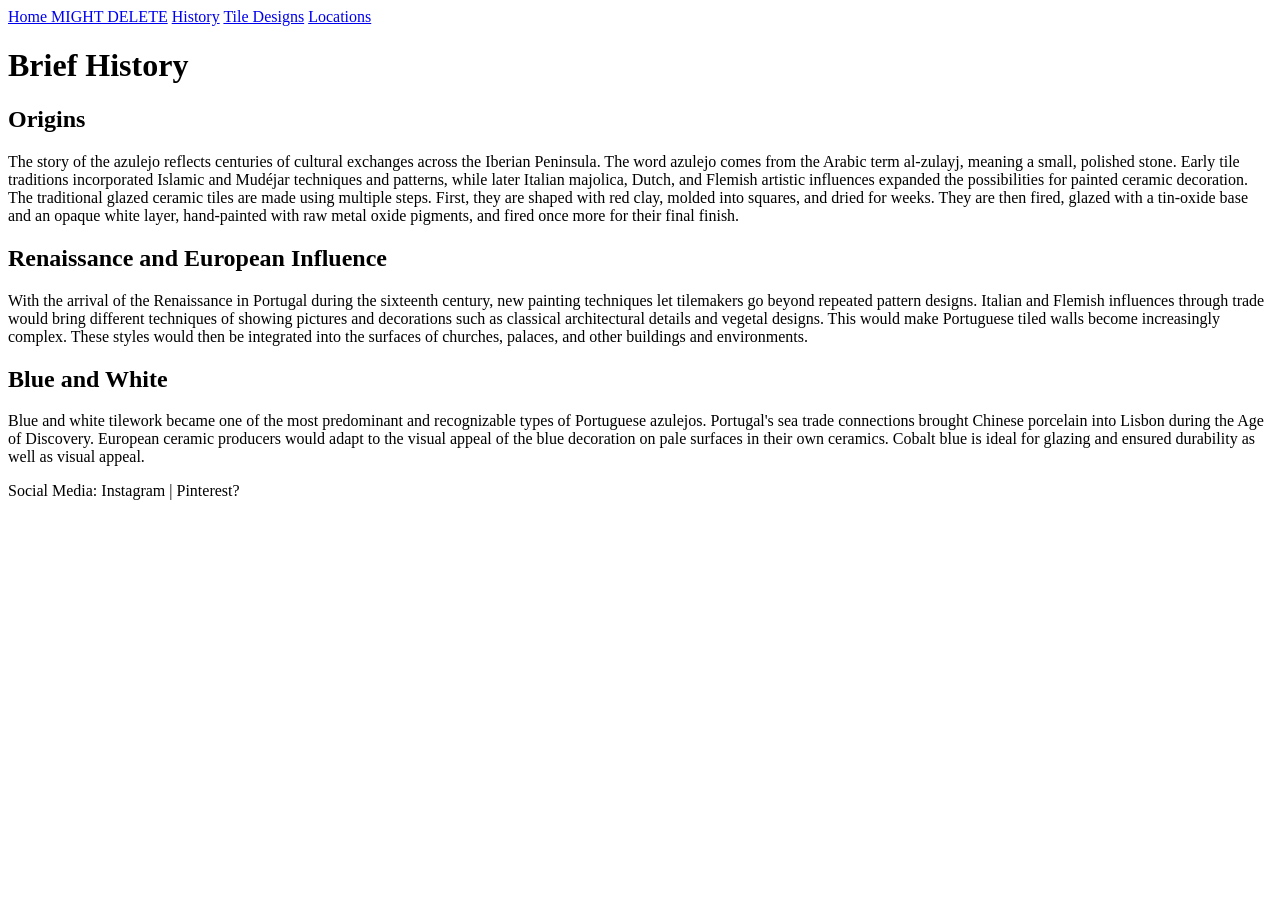
==== history.html @ ba49136b "replaced everything for a set up to work with" ====
<!doctype html>
<html lang="en">
<head>
    <meta charset="utf-8">

    <title>Art of the Azulejo</title> 
    <!-- ask if I should change the description content since i am putting it in the header?/-->
    <meta name="description" content="History of the commonplace book and famous commonplacers.">
    <meta name="author" content="Lee Beatty">
    <link rel="icon" type="image/png" href="favicon.ico">
    <link rel="stylesheet" href="style.css">
</head>
<body>

    <header>
         <nav>
            <a href="index.html">Home MIGHT DELETE</a>
            <a href="history.html">History</a>
            <a href="tile-designs.html">Tile Designs</a>
            <a href="locations-places.html">Locations</a>
        </nav>

        <h1>Brief History</h1>
    </header>

    <main>
        <section>
            <h2>Origins</h2>
                <p>The story of the azulejo reflects centuries of cultural exchanges across the Iberian Peninsula. 
                    The word azulejo comes from the Arabic term al-zulayj, meaning a small, polished stone. 
                    Early tile traditions incorporated Islamic and Mudéjar techniques and patterns, 
                    while later Italian majolica, Dutch, and Flemish artistic influences expanded the possibilities for painted ceramic decoration. 
                    The traditional glazed ceramic tiles are made using multiple steps. 
                    First, they are shaped with red clay, molded into squares, and dried for weeks. They are then fired, glazed with a tin-oxide base and an opaque white layer, 
                    hand-painted with raw metal oxide pigments, and fired once more for their final finish. 
                </p>
        </section>

        <section>
            <h2>Renaissance and European Influence</h2>
                <p>With the arrival of the Renaissance in Portugal during the sixteenth century, new painting techniques let tilemakers go beyond repeated pattern designs. 
                    Italian and Flemish influences through trade would bring different techniques of showing pictures and decorations such as classical architectural details and vegetal designs.
                     This would make Portuguese tiled walls become increasingly complex.
                     These styles would then be integrated into the surfaces of churches, palaces, and other buildings and environments.
                </p>
        </section>

        <section>
            <h2>Blue and White</h2>
                <p>Blue and white tilework became one of the most predominant and recognizable types of Portuguese azulejos. 
                    Portugal's sea trade connections brought Chinese porcelain into Lisbon during the Age of Discovery.
                     European ceramic producers would adapt to the visual appeal of the blue decoration on pale surfaces in their own ceramics. 
                    Cobalt blue is ideal for glazing and ensured durability as well as visual appeal.
                </p>
        </section>
    </main>

 <footer>
    <p>Social Media: Instagram | Pinterest?</p>
</footer>

</body>
</html>
---- style.css ----
/* your styles will go here!! */
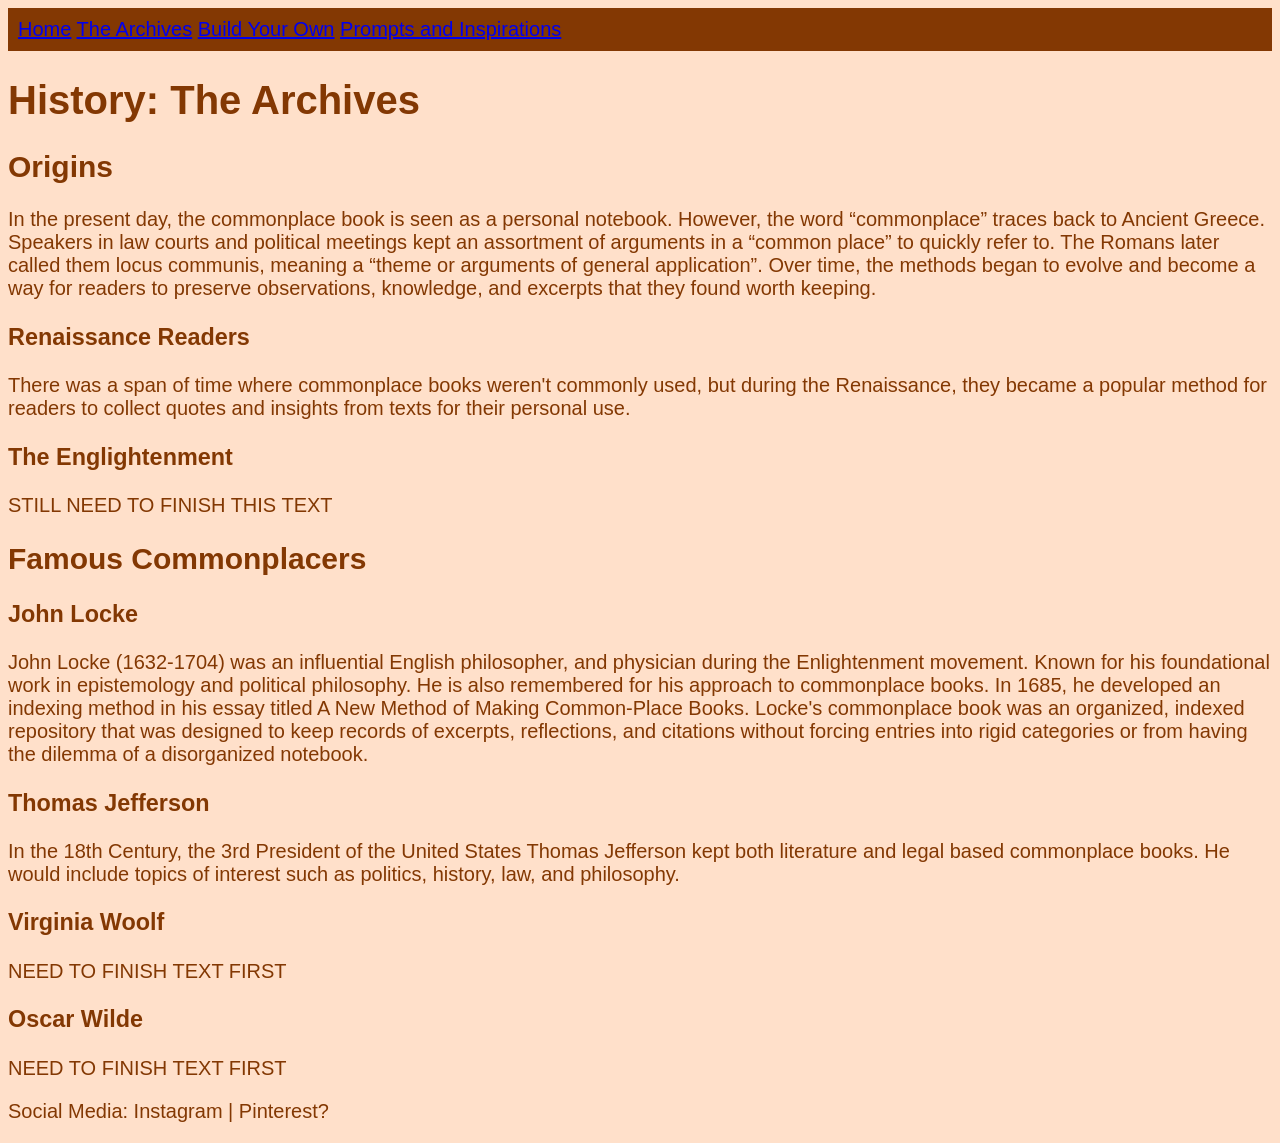
==== commit 9c8c4dde: "changed information" ====
--- a/history.html
+++ b/history.html
@@ -3,7 +3,7 @@
 <head>
     <meta charset="utf-8">
 
-    <title>Art of the Azulejo</title> 
+    <title>History: The Archives - The Pocket Anthology</title> 
     <!-- ask if I should change the description content since i am putting it in the header?/-->
     <meta name="description" content="History of the commonplace book and famous commonplacers.">
     <meta name="author" content="Lee Beatty">
@@ -14,44 +14,63 @@
 
     <header>
          <nav>
-            <a href="index.html">Home MIGHT DELETE</a>
-            <a href="history.html">History</a>
-            <a href="tile-designs.html">Tile Designs</a>
-            <a href="locations-places.html">Locations</a>
+            <a href="index.html">Home</a>
+            <a href="history.html">The Archives</a>
+            <a href="build-your-own.html">Build Your Own</a>
+            <a href="prompts.html">Prompts and Inspirations</a>
         </nav>
 
-        <h1>Brief History</h1>
+        <h1>History: The Archives</h1>
     </header>
 
     <main>
         <section>
             <h2>Origins</h2>
-                <p>The story of the azulejo reflects centuries of cultural exchanges across the Iberian Peninsula. 
-                    The word azulejo comes from the Arabic term al-zulayj, meaning a small, polished stone. 
-                    Early tile traditions incorporated Islamic and Mudéjar techniques and patterns, 
-                    while later Italian majolica, Dutch, and Flemish artistic influences expanded the possibilities for painted ceramic decoration. 
-                    The traditional glazed ceramic tiles are made using multiple steps. 
-                    First, they are shaped with red clay, molded into squares, and dried for weeks. They are then fired, glazed with a tin-oxide base and an opaque white layer, 
-                    hand-painted with raw metal oxide pigments, and fired once more for their final finish. 
-                </p>
+                <p>In the present day, the commonplace book is seen as a personal notebook. However, the word “commonplace” traces back to Ancient Greece.
+                Speakers in law courts and political meetings kept an assortment of
+                arguments in a “common place” to quickly refer to. The Romans later
+                called them locus communis, meaning a “theme or arguments of
+                general application”. Over time, the methods began to evolve and become
+                a way for readers to preserve observations, knowledge, and excerpts
+                that they found worth keeping.</p>
         </section>
 
         <section>
-            <h2>Renaissance and European Influence</h2>
-                <p>With the arrival of the Renaissance in Portugal during the sixteenth century, new painting techniques let tilemakers go beyond repeated pattern designs. 
-                    Italian and Flemish influences through trade would bring different techniques of showing pictures and decorations such as classical architectural details and vegetal designs.
-                     This would make Portuguese tiled walls become increasingly complex.
-                     These styles would then be integrated into the surfaces of churches, palaces, and other buildings and environments.
-                </p>
+            <h3>Renaissance Readers</h3>
+                <p>There was a span of time where commonplace books weren't commonly used,
+                but during the Renaissance, they became a popular method for readers to
+                collect quotes and insights from texts for their personal use.</p>
         </section>
 
         <section>
-            <h2>Blue and White</h2>
-                <p>Blue and white tilework became one of the most predominant and recognizable types of Portuguese azulejos. 
-                    Portugal's sea trade connections brought Chinese porcelain into Lisbon during the Age of Discovery.
-                     European ceramic producers would adapt to the visual appeal of the blue decoration on pale surfaces in their own ceramics. 
-                    Cobalt blue is ideal for glazing and ensured durability as well as visual appeal.
-                </p>
+            <h3>The Englightenment</h3>
+            <p>STILL NEED TO FINISH THIS TEXT</p>
+        </section>
+
+        <section>
+            <h2>Famous Commonplacers</h2>
+
+            <h3>John Locke</h3>
+                <p>John Locke (1632-1704) was an influential English philosopher, and
+                physician during the Enlightenment movement. Known for his foundational
+                work in epistemology and political philosophy. He is also remembered
+                for his approach to commonplace books. In 1685, he developed an indexing
+                method in his essay titled A New Method of Making Common-Place Books. Locke's commonplace 
+                book was an organized, indexed repository that was designed to keep records of excerpts, reflections, 
+                and citations without forcing entries into rigid categories or from having the dilemma of a
+                disorganized notebook.</p>
+
+            <h3>Thomas Jefferson</h3>
+                <p>In the 18th Century, the 3rd President of the United States Thomas
+                Jefferson kept both literature and legal based commonplace books.
+                He would include topics of interest such as politics, history, law, and philosophy.</p>
+
+            <h3>Virginia Woolf</h3>
+                <p>NEED TO FINISH TEXT FIRST</p>
+
+            <h3>Oscar Wilde</h3>
+                 <p>NEED TO FINISH TEXT FIRST</p>
+        
         </section>
     </main>
 
--- a/style.css
+++ b/style.css
@@ -1 +1,32 @@
 /* your styles will go here!! */
+div {
+  text-align: justify;
+  text-justify: inter-word;
+}
+
+body {
+  background-color: rgb(255, 224, 202);
+  font-family: Verdana, Geneva, Tahoma, sans-serif;
+  font-size: 20px;
+}
+
+p {
+  color: rgb(131, 56, 3);
+}
+
+h1, h2, h3 {
+  font-family: Verdana, Geneva, Tahoma, sans-serif;
+  color: rgb(131, 56, 3);
+}
+
+link {
+  color: rgb(88, 237, 143);
+}
+
+nav {
+  background-color: rgb(131, 56, 3);
+  padding: 10px;
+}
+nav a:hover {
+    color: rgb(255, 224, 202);
+}
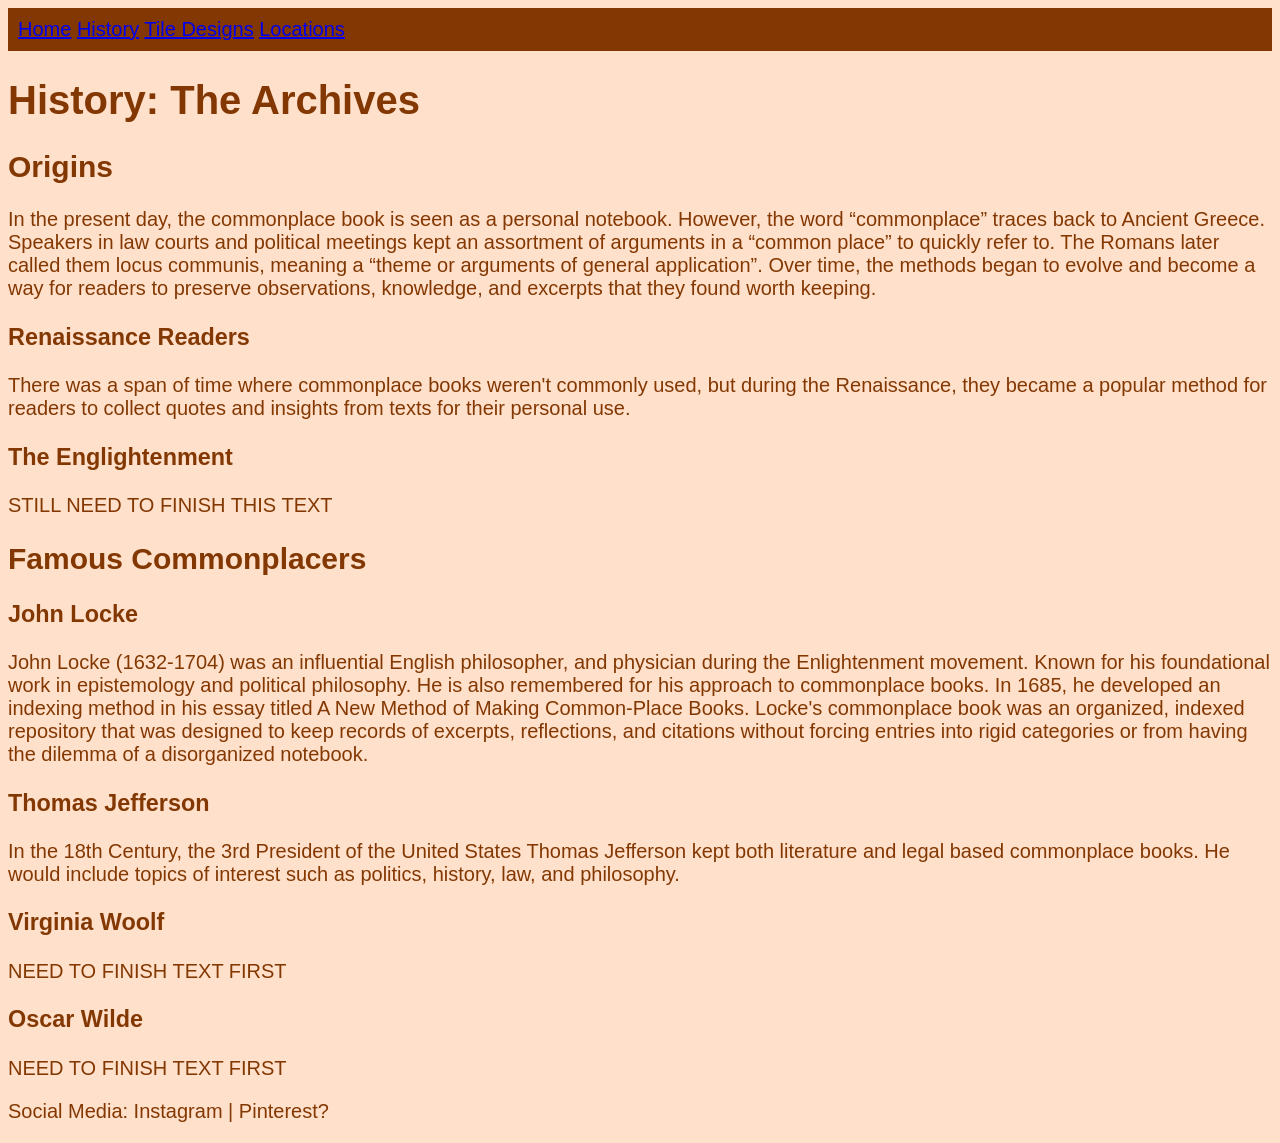
==== commit c95344e5: "replacing a lot of the text from the old repo to the current azulejos one. Replacing history.html, i" ====
--- a/history.html
+++ b/history.html
@@ -3,7 +3,7 @@
 <head>
     <meta charset="utf-8">
 
-    <title>History: The Archives - The Pocket Anthology</title> 
+    <title>History | Art of the Azulejos</title> 
     <!-- ask if I should change the description content since i am putting it in the header?/-->
     <meta name="description" content="History of the commonplace book and famous commonplacers.">
     <meta name="author" content="Lee Beatty">
@@ -15,9 +15,9 @@
     <header>
          <nav>
             <a href="index.html">Home</a>
-            <a href="history.html">The Archives</a>
-            <a href="build-your-own.html">Build Your Own</a>
-            <a href="prompts.html">Prompts and Inspirations</a>
+            <a href="history.html">History</a>
+            <a href="tile-designs.html">Tile Designs</a>
+            <a href="locations-places">Locations</a>
         </nav>
 
         <h1>History: The Archives</h1>
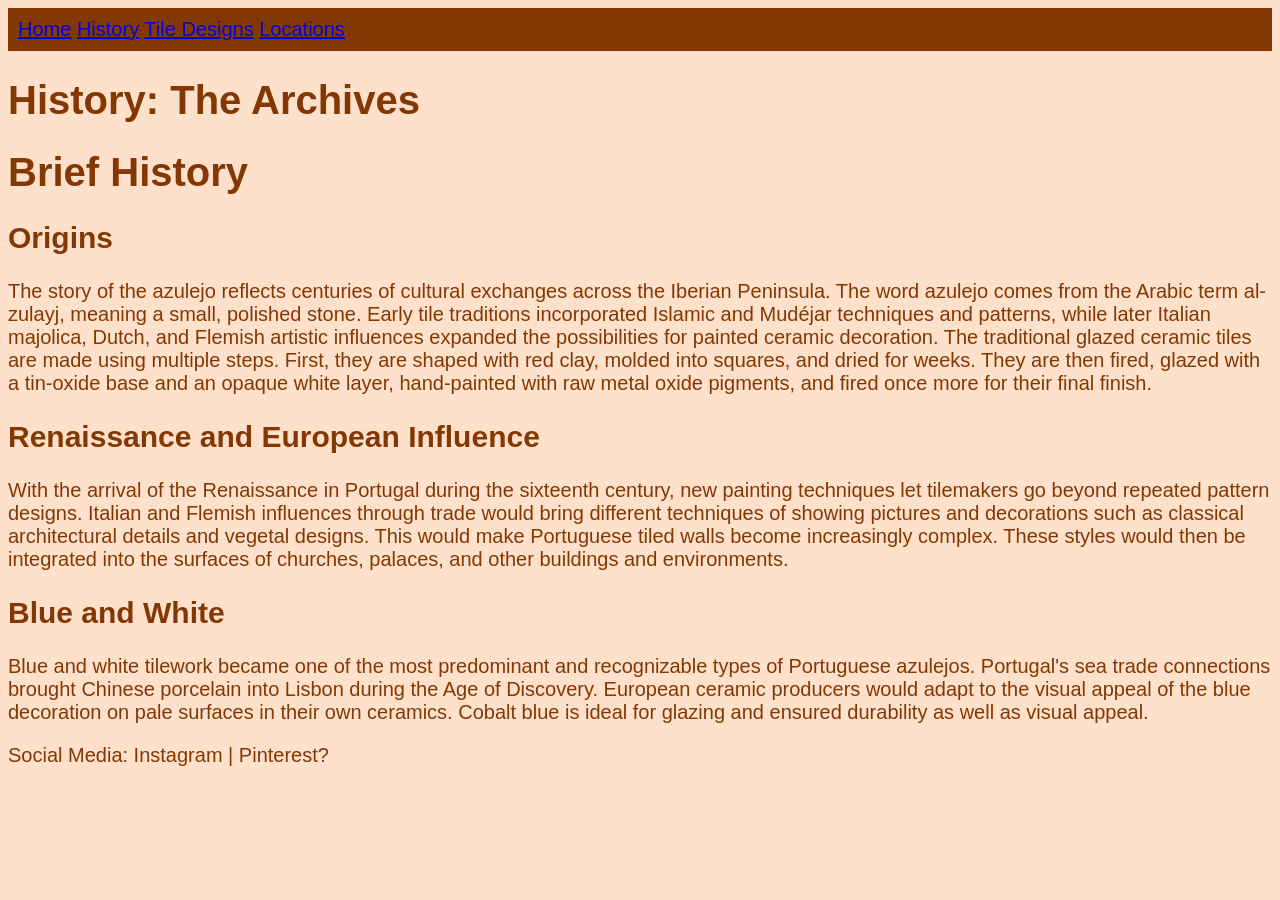
==== commit 02a5fb89: "Editing the files into the correct locations" ====
--- a/history.html
+++ b/history.html
@@ -5,7 +5,7 @@
 
     <title>History | Art of the Azulejos</title> 
     <!-- ask if I should change the description content since i am putting it in the header?/-->
-    <meta name="description" content="History of the commonplace book and famous commonplacers.">
+    <meta name="description" content="Explore the history and development of Portuguese azulejos.">
     <meta name="author" content="Lee Beatty">
     <link rel="icon" type="image/png" href="favicon.ico">
     <link rel="stylesheet" href="style.css">
@@ -23,54 +23,38 @@
         <h1>History: The Archives</h1>
     </header>
 
+      <h1>Brief History</h1>
+    </header>
+
     <main>
         <section>
             <h2>Origins</h2>
-                <p>In the present day, the commonplace book is seen as a personal notebook. However, the word “commonplace” traces back to Ancient Greece.
-                Speakers in law courts and political meetings kept an assortment of
-                arguments in a “common place” to quickly refer to. The Romans later
-                called them locus communis, meaning a “theme or arguments of
-                general application”. Over time, the methods began to evolve and become
-                a way for readers to preserve observations, knowledge, and excerpts
-                that they found worth keeping.</p>
+                <p>The story of the azulejo reflects centuries of cultural exchanges across the Iberian Peninsula. 
+                    The word azulejo comes from the Arabic term al-zulayj, meaning a small, polished stone. 
+                    Early tile traditions incorporated Islamic and Mudéjar techniques and patterns, 
+                    while later Italian majolica, Dutch, and Flemish artistic influences expanded the possibilities for painted ceramic decoration. 
+                    The traditional glazed ceramic tiles are made using multiple steps. 
+                    First, they are shaped with red clay, molded into squares, and dried for weeks. They are then fired, glazed with a tin-oxide base and an opaque white layer, 
+                    hand-painted with raw metal oxide pigments, and fired once more for their final finish. 
+                </p>
         </section>
 
         <section>
-            <h3>Renaissance Readers</h3>
-                <p>There was a span of time where commonplace books weren't commonly used,
-                but during the Renaissance, they became a popular method for readers to
-                collect quotes and insights from texts for their personal use.</p>
+            <h2>Renaissance and European Influence</h2>
+                <p>With the arrival of the Renaissance in Portugal during the sixteenth century, new painting techniques let tilemakers go beyond repeated pattern designs. 
+                    Italian and Flemish influences through trade would bring different techniques of showing pictures and decorations such as classical architectural details and vegetal designs.
+                     This would make Portuguese tiled walls become increasingly complex.
+                     These styles would then be integrated into the surfaces of churches, palaces, and other buildings and environments.
+                </p>
         </section>
 
         <section>
-            <h3>The Englightenment</h3>
-            <p>STILL NEED TO FINISH THIS TEXT</p>
-        </section>
-
-        <section>
-            <h2>Famous Commonplacers</h2>
-
-            <h3>John Locke</h3>
-                <p>John Locke (1632-1704) was an influential English philosopher, and
-                physician during the Enlightenment movement. Known for his foundational
-                work in epistemology and political philosophy. He is also remembered
-                for his approach to commonplace books. In 1685, he developed an indexing
-                method in his essay titled A New Method of Making Common-Place Books. Locke's commonplace 
-                book was an organized, indexed repository that was designed to keep records of excerpts, reflections, 
-                and citations without forcing entries into rigid categories or from having the dilemma of a
-                disorganized notebook.</p>
-
-            <h3>Thomas Jefferson</h3>
-                <p>In the 18th Century, the 3rd President of the United States Thomas
-                Jefferson kept both literature and legal based commonplace books.
-                He would include topics of interest such as politics, history, law, and philosophy.</p>
-
-            <h3>Virginia Woolf</h3>
-                <p>NEED TO FINISH TEXT FIRST</p>
-
-            <h3>Oscar Wilde</h3>
-                 <p>NEED TO FINISH TEXT FIRST</p>
-        
+            <h2>Blue and White</h2>
+                <p>Blue and white tilework became one of the most predominant and recognizable types of Portuguese azulejos. 
+                    Portugal's sea trade connections brought Chinese porcelain into Lisbon during the Age of Discovery.
+                     European ceramic producers would adapt to the visual appeal of the blue decoration on pale surfaces in their own ceramics. 
+                    Cobalt blue is ideal for glazing and ensured durability as well as visual appeal.
+                </p>
         </section>
     </main>
 
